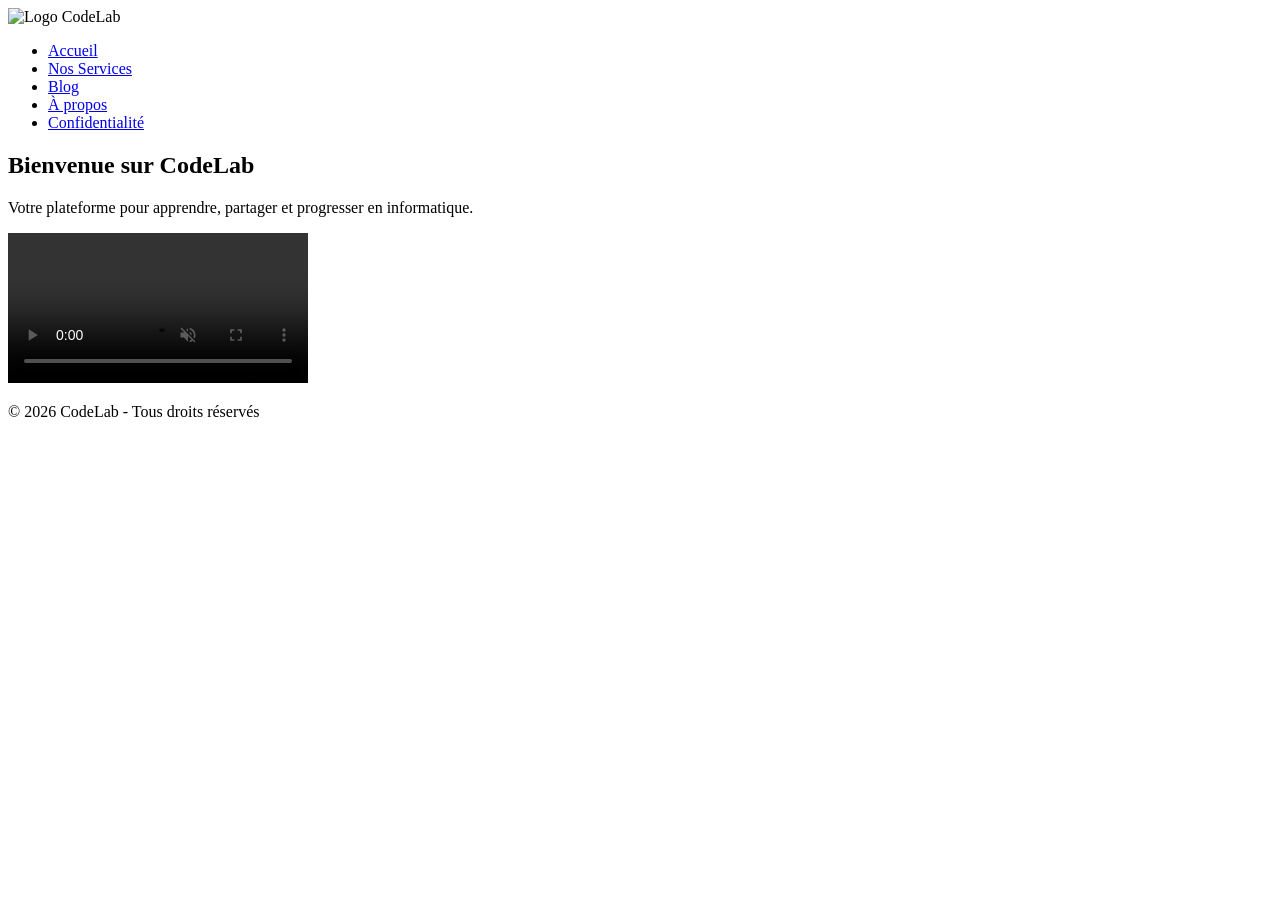
==== index.html @ 32613ceb "Add files via upload" ====
<!DOCTYPE html>
<html lang="fr">
<head>
  <meta charset="UTF-8">
  <meta name="viewport" content="width=device-width, initial-scale=1.0">
  <title>CodeLab - Accueil</title>
  <link rel="stylesheet" href="./css/style.css">
</head>
<body>
  <header>
    <nav>
      <img src="./images/logo.png" alt="Logo CodeLab" class="logo">
      <ul>
        <li><a href="index.html">Accueil</a></li>
        <li><a href="services.html">Nos Services</a></li>
        <li><a href="blog.html">Blog</a></li>
        <li><a href="about.html">À propos</a></li>
        <li><a href="privacy.html">Confidentialité</a></li>
      </ul>
    </nav>
  </header>

  <main>
    <section class="hero">
  <h1>Bienvenue sur CodeLab</h1>
  <p>Votre plateforme pour apprendre, partager et progresser en informatique.</p>

  <!-- Vidéo locale en .webm -->
  <video class="hero-video" controls autoplay muted loop>
    <source src="./videos/Intro.webm" type="video/webm">
    Votre navigateur ne supporte pas la vidéo HTML5.
  </video>
</section>

  </main>

  <footer>
    <p>&copy; 2026 CodeLab - Tous droits réservés</p>
  </footer>
</body>
</html>
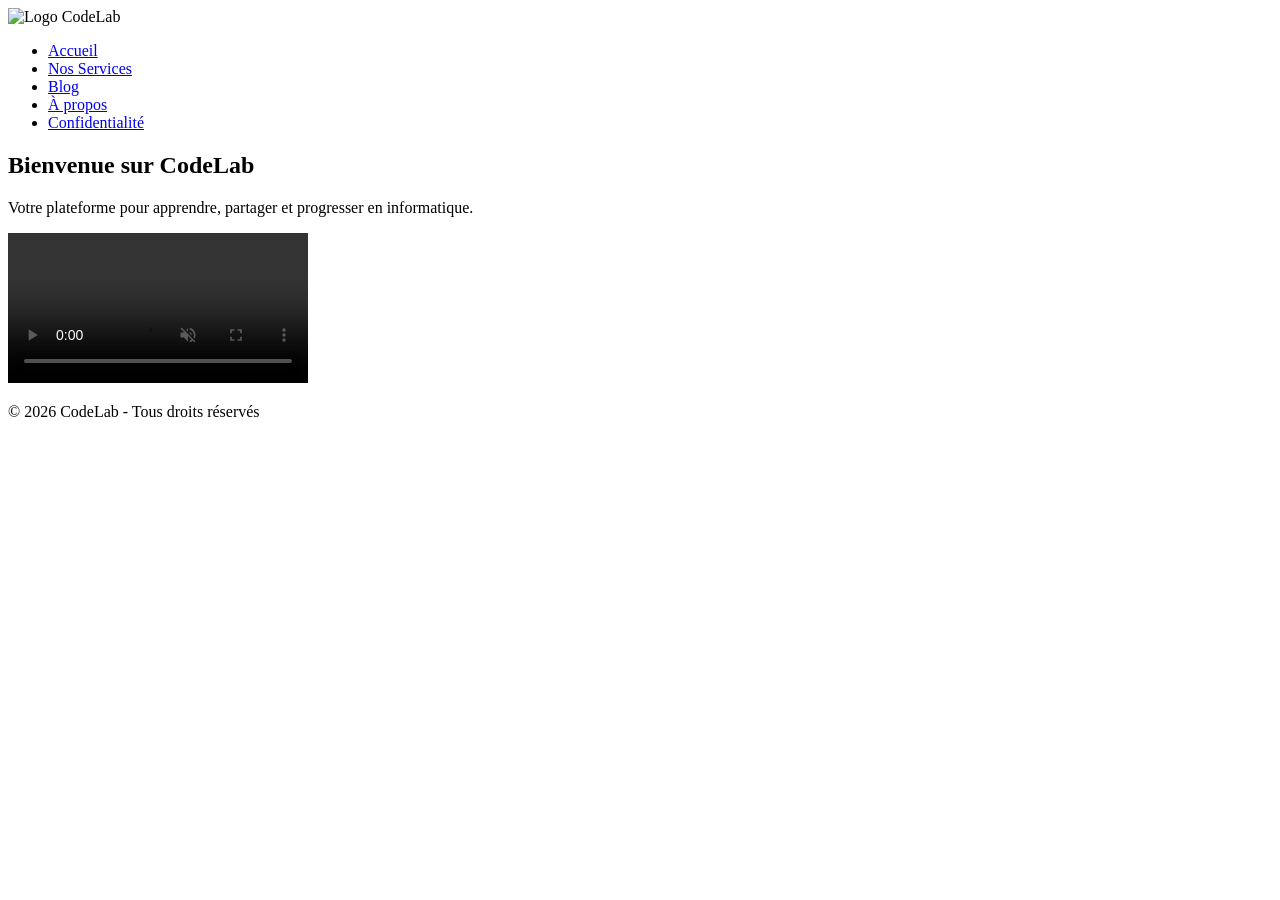
==== commit 443d35f4: "Ajout des fichiers HTML principaux" ====
--- a/index.html
+++ b/index.html
@@ -1,41 +1,41 @@
-<!DOCTYPE html>
-<html lang="fr">
-<head>
-  <meta charset="UTF-8">
-  <meta name="viewport" content="width=device-width, initial-scale=1.0">
-  <title>CodeLab - Accueil</title>
-  <link rel="stylesheet" href="./css/style.css">
-</head>
-<body>
-  <header>
-    <nav>
-      <img src="./images/logo.png" alt="Logo CodeLab" class="logo">
-      <ul>
-        <li><a href="index.html">Accueil</a></li>
-        <li><a href="services.html">Nos Services</a></li>
-        <li><a href="blog.html">Blog</a></li>
-        <li><a href="about.html">À propos</a></li>
-        <li><a href="privacy.html">Confidentialité</a></li>
-      </ul>
-    </nav>
-  </header>
-
-  <main>
-    <section class="hero">
-  <h1>Bienvenue sur CodeLab</h1>
-  <p>Votre plateforme pour apprendre, partager et progresser en informatique.</p>
-
-  <!-- Vidéo locale en .webm -->
-  <video class="hero-video" controls autoplay muted loop>
-    <source src="./videos/Intro.webm" type="video/webm">
-    Votre navigateur ne supporte pas la vidéo HTML5.
-  </video>
-</section>
-
-  </main>
-
-  <footer>
-    <p>&copy; 2026 CodeLab - Tous droits réservés</p>
-  </footer>
-</body>
-</html>
+<!DOCTYPE html>
+<html lang="fr">
+<head>
+  <meta charset="UTF-8">
+  <meta name="viewport" content="width=device-width, initial-scale=1.0">
+  <title>CodeLab - Accueil</title>
+  <link rel="stylesheet" href="./css/style.css">
+</head>
+<body>
+  <header>
+    <nav>
+      <img src="./images/logo.png" alt="Logo CodeLab" class="logo">
+      <ul>
+        <li><a href="index.html">Accueil</a></li>
+        <li><a href="services.html">Nos Services</a></li>
+        <li><a href="blog.html">Blog</a></li>
+        <li><a href="about.html">À propos</a></li>
+        <li><a href="privacy.html">Confidentialité</a></li>
+      </ul>
+    </nav>
+  </header>
+
+  <main>
+    <section class="hero">
+  <h1>Bienvenue sur CodeLab</h1>
+  <p>Votre plateforme pour apprendre, partager et progresser en informatique.</p>
+
+  <!-- Vidéo locale en .webm -->
+  <video class="hero-video" controls autoplay muted loop>
+    <source src="./videos/Intro.webm" type="video/webm">
+    Votre navigateur ne supporte pas la vidéo HTML5.
+  </video>
+</section>
+
+  </main>
+
+  <footer>
+    <p>&copy; 2026 CodeLab - Tous droits réservés</p>
+  </footer>
+</body>
+</html>
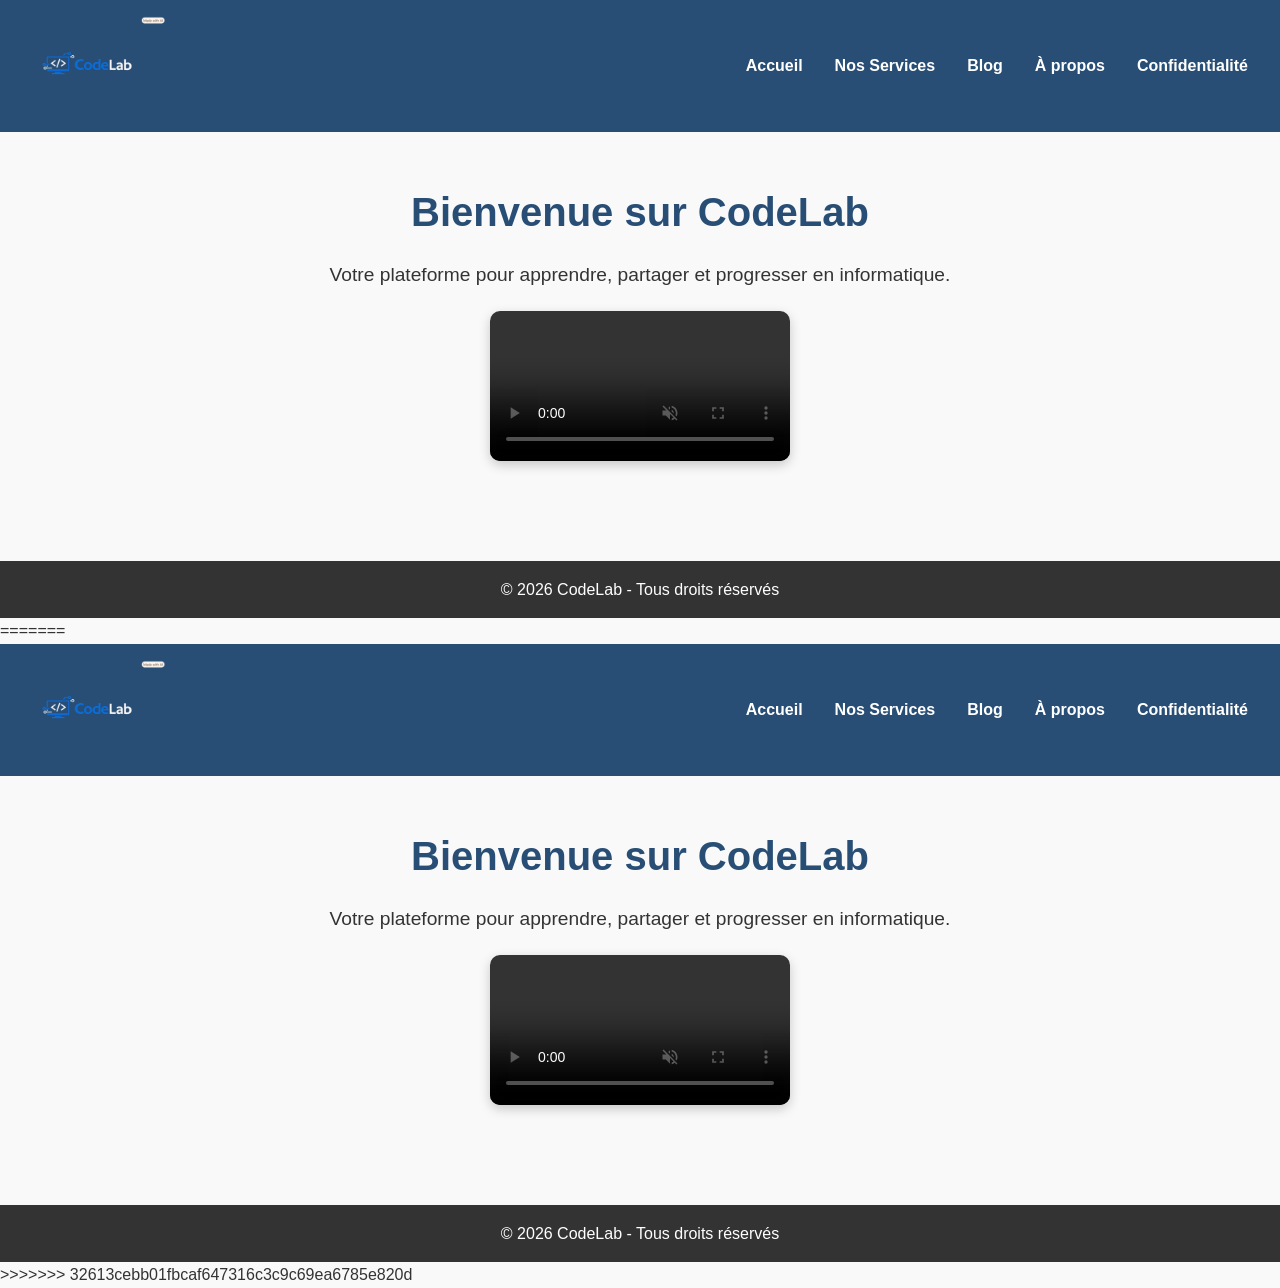
==== commit 0276e1a6: "Fusion avec dépôt distant et ajout du projet" ====
--- a/index.html
+++ b/index.html
@@ -39,3 +39,46 @@
   </footer>
 </body>
 </html>
+=======
+<!DOCTYPE html>
+<html lang="fr">
+<head>
+  <meta charset="UTF-8">
+  <meta name="viewport" content="width=device-width, initial-scale=1.0">
+  <title>CodeLab - Accueil</title>
+  <link rel="stylesheet" href="./css/style.css">
+</head>
+<body>
+  <header>
+    <nav>
+      <img src="./images/logo.png" alt="Logo CodeLab" class="logo">
+      <ul>
+        <li><a href="index.html">Accueil</a></li>
+        <li><a href="services.html">Nos Services</a></li>
+        <li><a href="blog.html">Blog</a></li>
+        <li><a href="about.html">À propos</a></li>
+        <li><a href="privacy.html">Confidentialité</a></li>
+      </ul>
+    </nav>
+  </header>
+
+  <main>
+    <section class="hero">
+  <h1>Bienvenue sur CodeLab</h1>
+  <p>Votre plateforme pour apprendre, partager et progresser en informatique.</p>
+
+  <!-- Vidéo locale en .webm -->
+  <video class="hero-video" controls autoplay muted loop>
+    <source src="./videos/Intro.webm" type="video/webm">
+    Votre navigateur ne supporte pas la vidéo HTML5.
+  </video>
+</section>
+
+  </main>
+
+  <footer>
+    <p>&copy; 2026 CodeLab - Tous droits réservés</p>
+  </footer>
+</body>
+</html>
+>>>>>>> 32613cebb01fbcaf647316c3c9c69ea6785e820d
--- a/css/style.css
+++ b/css/style.css
@@ -0,0 +1,234 @@
+/* Reset */
+* {
+  margin: 0;
+  padding: 0;
+  box-sizing: border-box;
+}
+
+/* Variables */
+:root {
+  --primary-color: #284e75;
+  --secondary-color: #333;
+  --background-color: #f9f9f9;
+  --font-main: 'Segoe UI', Arial, sans-serif;
+}
+
+/* Global */
+body {
+  font-family: var(--font-main);
+  background: var(--background-color);
+  color: var(--secondary-color);
+  line-height: 1.6;
+}
+
+/* Header */
+header {
+  background: var(--primary-color);
+  padding: 1rem;
+}
+header nav {
+  display: flex;
+  justify-content: space-between;
+  align-items: center;
+}
+header nav ul {
+  display: flex;
+  list-style: none;
+}
+header nav ul li {
+  margin: 0 1rem;
+}
+header nav ul li a {
+  color: white;
+  text-decoration: none;
+  font-weight: bold;
+}
+.logo {
+  width: 120px;
+}
+
+/* Hero */
+.hero {
+  text-align: center;
+  padding: 3rem 1rem;
+}
+.hero h1 {
+  color: var(--primary-color);
+  font-size: 2.5rem;
+}
+.hero p {
+  margin: 1rem 0;
+  font-size: 1.2rem;
+}
+.hero video {
+  max-width: 100%;
+  border-radius: 10px;
+}
+
+/* Services grid */
+.services-grid {
+  display: grid;
+  grid-template-columns: repeat(auto-fit, minmax(220px, 1fr));
+  gap: 1rem;
+  padding: 2rem;
+}
+.service {
+  background: white;
+  border: 1px solid #ddd;
+  padding: 1.5rem;
+  text-align: center;
+  border-radius: 8px;
+  transition: transform 0.3s ease;
+}
+.service:hover {
+  transform: scale(1.05);
+  background: #eef6ff;
+}
+
+/* Blog articles */
+article {
+  margin: 2rem;
+  padding: 1rem;
+  border-bottom: 1px solid #ddd;
+}
+article h2 {
+  color: var(--primary-color);
+}
+
+/* Form */
+form {
+  display: flex;
+  flex-direction: column;
+  max-width: 400px;
+  margin: 2rem auto;
+}
+form input, form textarea, form button {
+  margin: 0.5rem 0;
+  padding: 0.8rem;
+  border: 1px solid #ccc;
+  border-radius: 5px;
+}
+form button {
+  background: var(--primary-color);
+  color: white;
+  cursor: pointer;
+  transition: background 0.3s ease;
+}
+form button:hover {
+  background: #0d6efd;
+}
+
+/* Footer */
+footer {
+  background: var(--secondary-color);
+  color: white;
+  text-align: center;
+  padding: 1rem;
+  margin-top: 2rem;
+}
+
+/* Responsive */
+@media (max-width: 768px) {
+  header nav ul {
+    flex-direction: column;
+    display: none;
+  }
+  header nav.active ul {
+    display: flex;
+  }
+  .hero h1 {
+    font-size: 1.8rem;
+  }
+  .services-grid {
+    grid-template-columns: 1fr;
+  }
+}
+
+@media (min-width: 769px) and (max-width: 1024px) {
+  .hero h1 {
+    font-size: 2.2rem;
+  }
+  .services-grid {
+    grid-template-columns: repeat(2, 1fr);
+  }
+}
+
+@media (min-width: 1025px) {
+  .hero h1 {
+    font-size: 2.5rem;
+  }
+  .services-grid {
+    grid-template-columns: repeat(4, 1fr);
+  }
+}
+
+/* ====== Améliorations pour les images ====== */
+.logo {
+  width: 150px;
+  height: auto;
+}
+
+.service img {
+  width: 100px;
+  height: auto;
+  margin-bottom: 10px;
+  transition: transform 0.3s ease;
+}
+
+.service img:hover {
+  transform: scale(1.1);
+}
+
+.hero img,
+.blog img,
+.video img {
+  max-width: 100%;
+  height: auto;
+  border-radius: 8px;
+}
+
+/* ====== Mode Dark pour les cartes ====== */
+body.dark-mode .service {
+  background-color: #1e1e1e;
+  color: #f1f1f1;
+  border: 1px solid #333;
+}
+
+body.dark-mode .service h2 {
+  color: #00aaff;
+}
+
+body.dark-mode .service p {
+  color: #ddd;
+}
+
+.video-container {
+  position: relative;
+  padding-bottom: 56.25%; /* ratio 16:9 */
+  height: 0;
+  overflow: hidden;
+  max-width: 100%;
+}
+
+.video-container iframe {
+  position: absolute;
+  top: 0;
+  left: 0;
+  width: 100%;
+  height: 100%;
+  border-radius: 10px; /* optionnel */
+}
+
+/* Hero video adaptée pour format short */
+.hero video {
+  display: block;
+  margin: 20px auto;
+  max-width: 100%;
+  max-height: 600px;       /* limite la hauteur pour éviter qu’elle prenne tout l’écran */
+  border-radius: 10px;     /* coins arrondis */
+  box-shadow: 0 4px 12px rgba(0,0,0,0.2); /* effet moderne */
+  object-fit: cover;       /* recadre bien si format vertical */
+}
+
+
+
--- a/css/style.css
+++ b/css/style.css
@@ -0,0 +1,234 @@
+/* Reset */
+* {
+  margin: 0;
+  padding: 0;
+  box-sizing: border-box;
+}
+
+/* Variables */
+:root {
+  --primary-color: #284e75;
+  --secondary-color: #333;
+  --background-color: #f9f9f9;
+  --font-main: 'Segoe UI', Arial, sans-serif;
+}
+
+/* Global */
+body {
+  font-family: var(--font-main);
+  background: var(--background-color);
+  color: var(--secondary-color);
+  line-height: 1.6;
+}
+
+/* Header */
+header {
+  background: var(--primary-color);
+  padding: 1rem;
+}
+header nav {
+  display: flex;
+  justify-content: space-between;
+  align-items: center;
+}
+header nav ul {
+  display: flex;
+  list-style: none;
+}
+header nav ul li {
+  margin: 0 1rem;
+}
+header nav ul li a {
+  color: white;
+  text-decoration: none;
+  font-weight: bold;
+}
+.logo {
+  width: 120px;
+}
+
+/* Hero */
+.hero {
+  text-align: center;
+  padding: 3rem 1rem;
+}
+.hero h1 {
+  color: var(--primary-color);
+  font-size: 2.5rem;
+}
+.hero p {
+  margin: 1rem 0;
+  font-size: 1.2rem;
+}
+.hero video {
+  max-width: 100%;
+  border-radius: 10px;
+}
+
+/* Services grid */
+.services-grid {
+  display: grid;
+  grid-template-columns: repeat(auto-fit, minmax(220px, 1fr));
+  gap: 1rem;
+  padding: 2rem;
+}
+.service {
+  background: white;
+  border: 1px solid #ddd;
+  padding: 1.5rem;
+  text-align: center;
+  border-radius: 8px;
+  transition: transform 0.3s ease;
+}
+.service:hover {
+  transform: scale(1.05);
+  background: #eef6ff;
+}
+
+/* Blog articles */
+article {
+  margin: 2rem;
+  padding: 1rem;
+  border-bottom: 1px solid #ddd;
+}
+article h2 {
+  color: var(--primary-color);
+}
+
+/* Form */
+form {
+  display: flex;
+  flex-direction: column;
+  max-width: 400px;
+  margin: 2rem auto;
+}
+form input, form textarea, form button {
+  margin: 0.5rem 0;
+  padding: 0.8rem;
+  border: 1px solid #ccc;
+  border-radius: 5px;
+}
+form button {
+  background: var(--primary-color);
+  color: white;
+  cursor: pointer;
+  transition: background 0.3s ease;
+}
+form button:hover {
+  background: #0d6efd;
+}
+
+/* Footer */
+footer {
+  background: var(--secondary-color);
+  color: white;
+  text-align: center;
+  padding: 1rem;
+  margin-top: 2rem;
+}
+
+/* Responsive */
+@media (max-width: 768px) {
+  header nav ul {
+    flex-direction: column;
+    display: none;
+  }
+  header nav.active ul {
+    display: flex;
+  }
+  .hero h1 {
+    font-size: 1.8rem;
+  }
+  .services-grid {
+    grid-template-columns: 1fr;
+  }
+}
+
+@media (min-width: 769px) and (max-width: 1024px) {
+  .hero h1 {
+    font-size: 2.2rem;
+  }
+  .services-grid {
+    grid-template-columns: repeat(2, 1fr);
+  }
+}
+
+@media (min-width: 1025px) {
+  .hero h1 {
+    font-size: 2.5rem;
+  }
+  .services-grid {
+    grid-template-columns: repeat(4, 1fr);
+  }
+}
+
+/* ====== Améliorations pour les images ====== */
+.logo {
+  width: 150px;
+  height: auto;
+}
+
+.service img {
+  width: 100px;
+  height: auto;
+  margin-bottom: 10px;
+  transition: transform 0.3s ease;
+}
+
+.service img:hover {
+  transform: scale(1.1);
+}
+
+.hero img,
+.blog img,
+.video img {
+  max-width: 100%;
+  height: auto;
+  border-radius: 8px;
+}
+
+/* ====== Mode Dark pour les cartes ====== */
+body.dark-mode .service {
+  background-color: #1e1e1e;
+  color: #f1f1f1;
+  border: 1px solid #333;
+}
+
+body.dark-mode .service h2 {
+  color: #00aaff;
+}
+
+body.dark-mode .service p {
+  color: #ddd;
+}
+
+.video-container {
+  position: relative;
+  padding-bottom: 56.25%; /* ratio 16:9 */
+  height: 0;
+  overflow: hidden;
+  max-width: 100%;
+}
+
+.video-container iframe {
+  position: absolute;
+  top: 0;
+  left: 0;
+  width: 100%;
+  height: 100%;
+  border-radius: 10px; /* optionnel */
+}
+
+/* Hero video adaptée pour format short */
+.hero video {
+  display: block;
+  margin: 20px auto;
+  max-width: 100%;
+  max-height: 600px;       /* limite la hauteur pour éviter qu’elle prenne tout l’écran */
+  border-radius: 10px;     /* coins arrondis */
+  box-shadow: 0 4px 12px rgba(0,0,0,0.2); /* effet moderne */
+  object-fit: cover;       /* recadre bien si format vertical */
+}
+
+
+
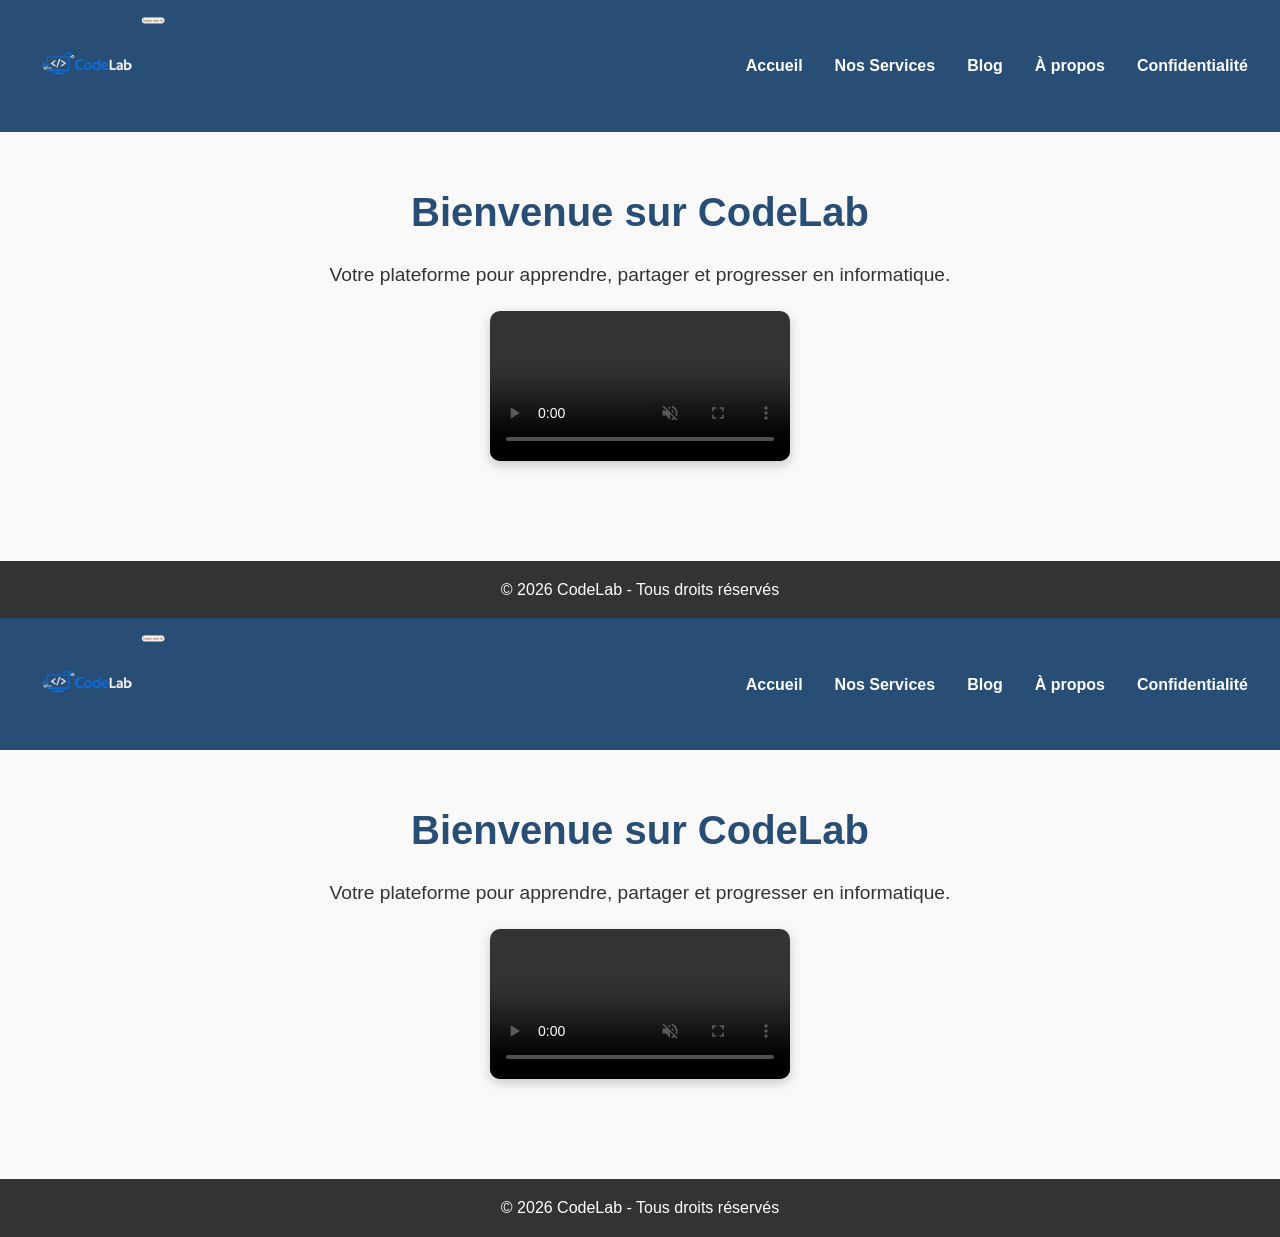
==== commit 28cb663d: "Résolution des conflits et fusion avec dépôt distant" ====
--- a/index.html
+++ b/index.html
@@ -39,7 +39,6 @@
   </footer>
 </body>
 </html>
-=======
 <!DOCTYPE html>
 <html lang="fr">
 <head>
@@ -81,4 +80,3 @@
   </footer>
 </body>
 </html>
->>>>>>> 32613cebb01fbcaf647316c3c9c69ea6785e820d
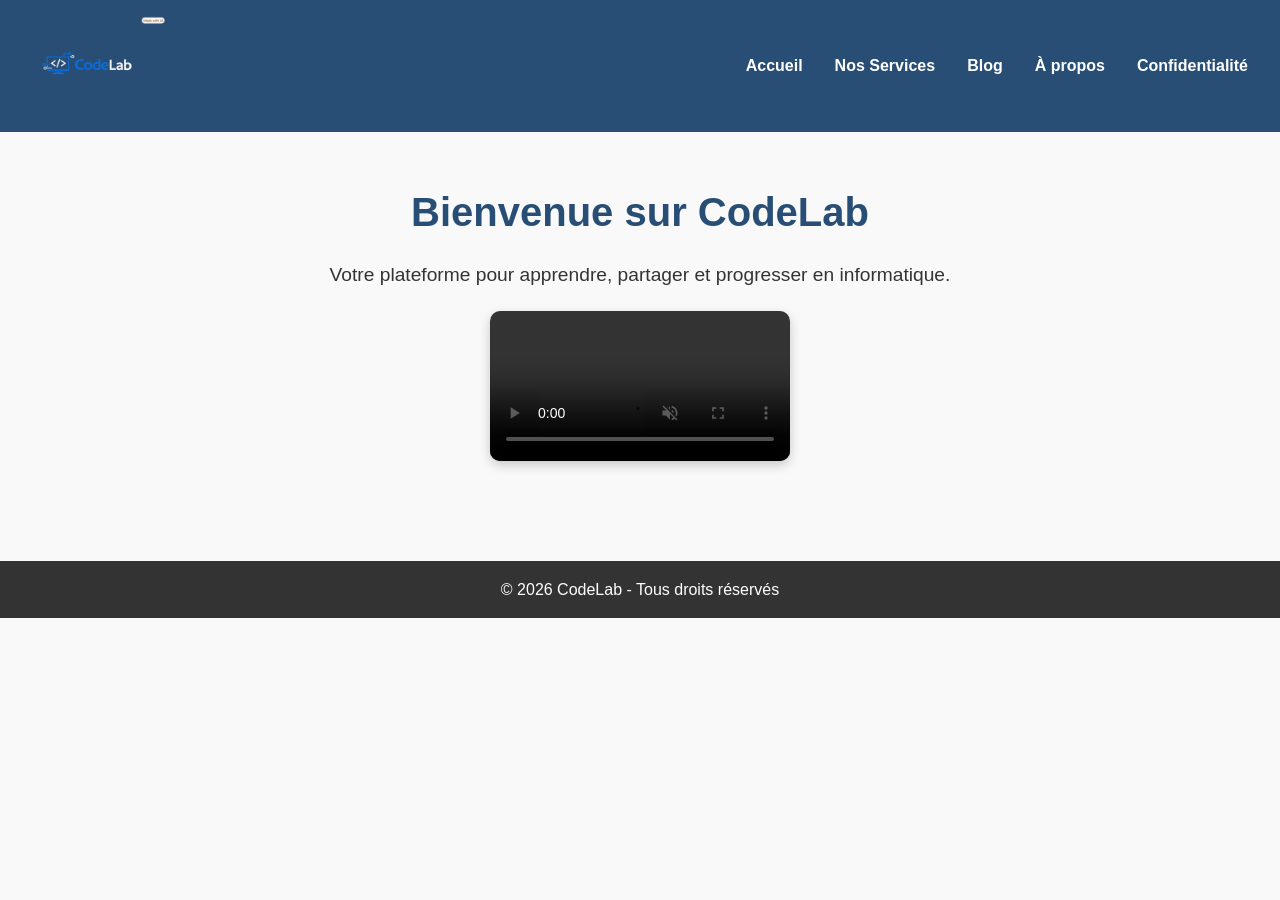
==== commit 8ad430a2: "Nettoyage final des conflits et mise à jour des fichiers HTML" ====
--- a/index.html
+++ b/index.html
@@ -39,44 +39,3 @@
   </footer>
 </body>
 </html>
-<!DOCTYPE html>
-<html lang="fr">
-<head>
-  <meta charset="UTF-8">
-  <meta name="viewport" content="width=device-width, initial-scale=1.0">
-  <title>CodeLab - Accueil</title>
-  <link rel="stylesheet" href="./css/style.css">
-</head>
-<body>
-  <header>
-    <nav>
-      <img src="./images/logo.png" alt="Logo CodeLab" class="logo">
-      <ul>
-        <li><a href="index.html">Accueil</a></li>
-        <li><a href="services.html">Nos Services</a></li>
-        <li><a href="blog.html">Blog</a></li>
-        <li><a href="about.html">À propos</a></li>
-        <li><a href="privacy.html">Confidentialité</a></li>
-      </ul>
-    </nav>
-  </header>
-
-  <main>
-    <section class="hero">
-  <h1>Bienvenue sur CodeLab</h1>
-  <p>Votre plateforme pour apprendre, partager et progresser en informatique.</p>
-
-  <!-- Vidéo locale en .webm -->
-  <video class="hero-video" controls autoplay muted loop>
-    <source src="./videos/Intro.webm" type="video/webm">
-    Votre navigateur ne supporte pas la vidéo HTML5.
-  </video>
-</section>
-
-  </main>
-
-  <footer>
-    <p>&copy; 2026 CodeLab - Tous droits réservés</p>
-  </footer>
-</body>
-</html>
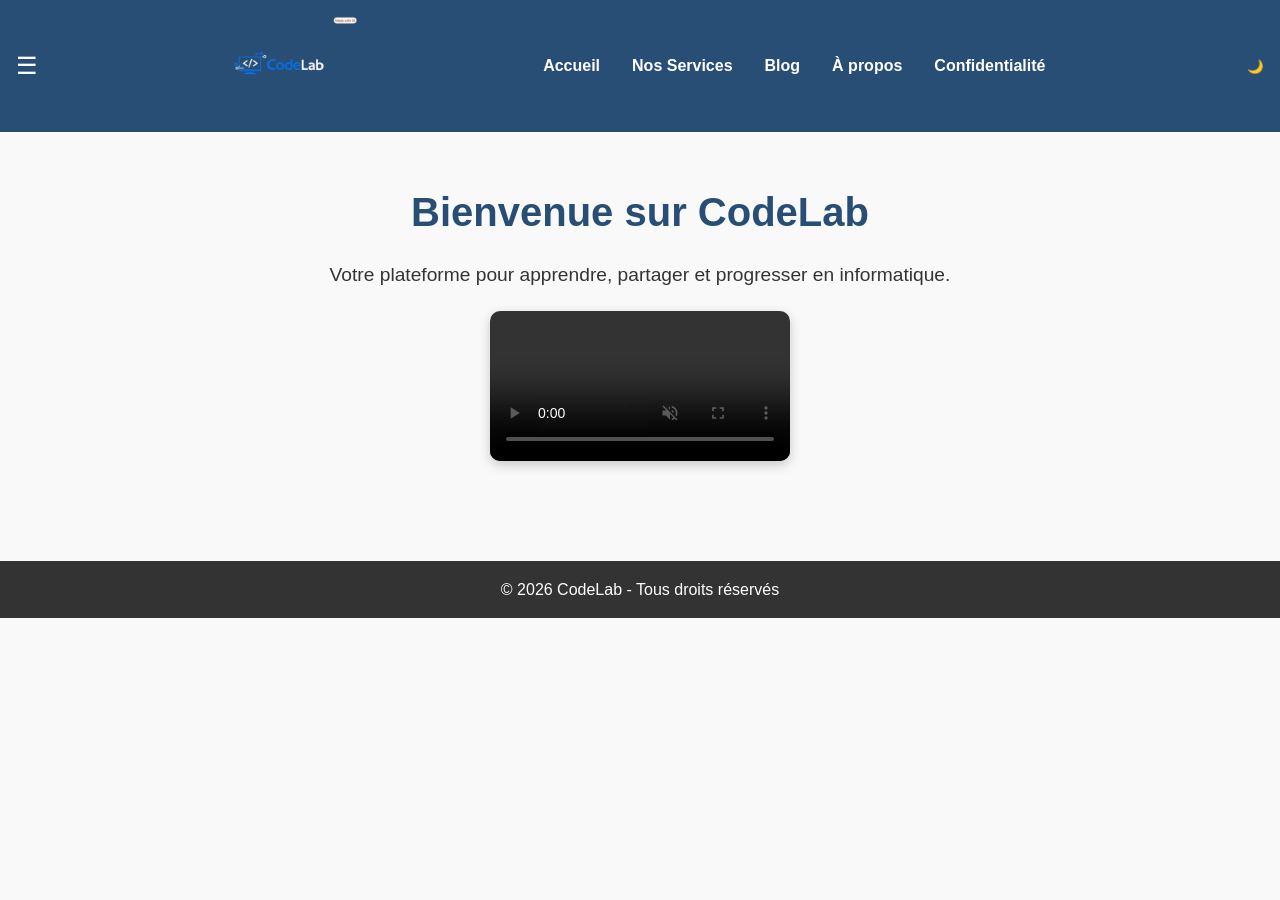
==== commit baf084aa: "update" ====
--- a/index.html
+++ b/index.html
@@ -37,5 +37,6 @@
   <footer>
     <p>&copy; 2026 CodeLab - Tous droits réservés</p>
   </footer>
+   <script src="./script.css/script.js"></script>
 </body>
 </html>
